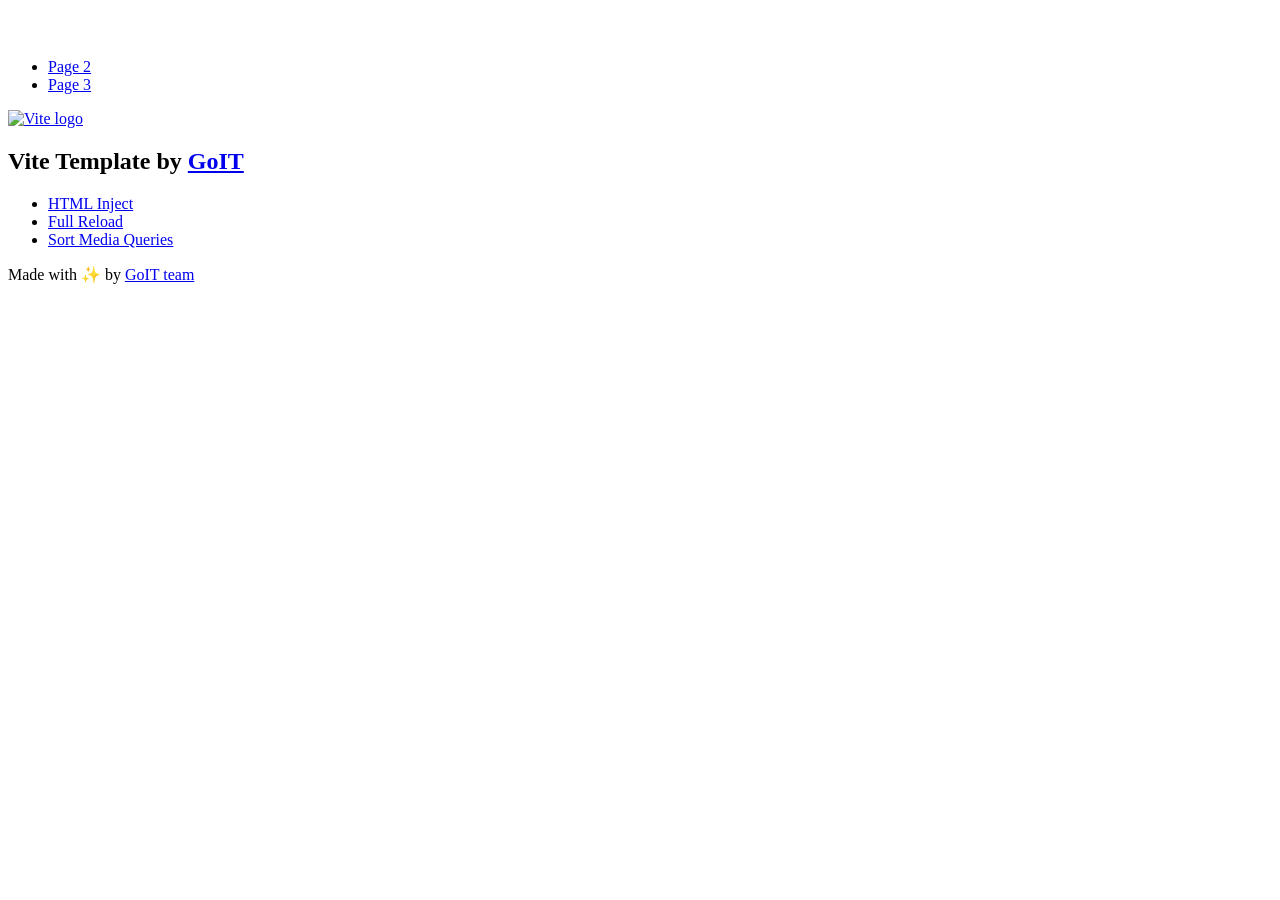
==== index.html @ 35477eab "Deploying to gh-pages from @ ValeriiaDuving/goit-js-hw-11@fabf5bafdc1dd099d11cfd77dec9785e37d493c8 🚀" ====
<!DOCTYPE html>
<html lang="en">
  <head>
    <meta charset="UTF-8" />
    <link rel="icon" type="image/svg+xml" href="/vanilla-app-template/favicon.svg" />
    <meta name="viewport" content="width=device-width, initial-scale=1.0" />
    <title>Vanilla App Template</title>
    <script type="module" crossorigin src="/vanilla-app-template/index.js"></script>
    <link rel="stylesheet" crossorigin href="/vanilla-app-template/assets/styles-DvPDDfy5.css">
  </head>
  <body>
    <header class="header">
  <div class="container">
    <nav class="nav">
      <a class="nav-logo" href="./index.html" aria-label="Site logo">
        <svg class="nav-logo-icon" width="100" height="30">
          <use href="/vanilla-app-template/assets/sprite-E8vg0sBb.svg#logo"></use>
        </svg>
      </a>
      <ul class="nav-list">
        <li class="nav-item">
          <a class="nav-link {=$highlight-act}" href="./page-2.html">Page 2</a>
        </li>
        <li class="nav-item">
          <a class="nav-link {=$highlight-curr}" href="./page-3.html">Page 3</a>
        </li>
      </ul>
    </nav>
  </div>
</header>


    <main>
      <!-- Loads the specified .html file -->
      <section class="vite-promo">
  <div class="container">
    <div class="vite-promo-thumb">
      <a
        class="vite-promo-link"
        href="https://vitejs.dev/"
        target="_blank"
        rel="noopener noreferrer"
        aria-label="Link to Vite official website"
        title="Vite.js  build tool"
      >
        <!-- Path to images as from index.html file -->
        <img
          class="pic"
          src="/vanilla-app-template/assets/vite-logo-9o_aqrTe.png"
          alt="Vite logo"
          width="640"
          height="640"
        />
      </a>
    </div>
    <h1 class="main-title">
      <span class="main-title-gradient">Vite</span>
      Template by
      <a
        class="main-title-link"
        href="https://github.com/goitacademy/vanilla-app-template"
        target="_blank"
        rel="noopener noreferrer"
      >
        GoIT
      </a>
    </h1>
  </div>
</section>

      <article class="badges">
  <div class="container">
    <ul class="badges-list">
      <li class="badges-item">
        <a
          class="badges-link"
          href="https://www.npmjs.com/package/vite-plugin-html-inject"
          target="_blank"
          rel="noopener noreferrer"
        >
          HTML Inject
        </a>
      </li>
      <li class="badges-item">
        <a
          class="badges-link"
          href="https://www.npmjs.com/package/vite-plugin-full-reload"
          target="_blank"
          rel="noopener noreferrer"
        >
          Full Reload
        </a>
      </li>
      <li class="badges-item">
        <a
          class="badges-link"
          href="https://www.npmjs.com/package/postcss-sort-media-queries"
          target="_blank"
          rel="noopener noreferrer"
        >
          Sort Media Queries
        </a>
      </li>
    </ul>
  </div>
</article>

    </main>

    <footer class="footer">
  <div class="container">
    <p class="footer-desc">
      Made with ✨ by
      <a
        class="footer-link"
        href="https://goit.global/ua/"
        target="_blank"
        rel="noopener noreferrer"
      >
        GoIT team
      </a>
    </p>
  </div>
</footer>


  </body>
</html>
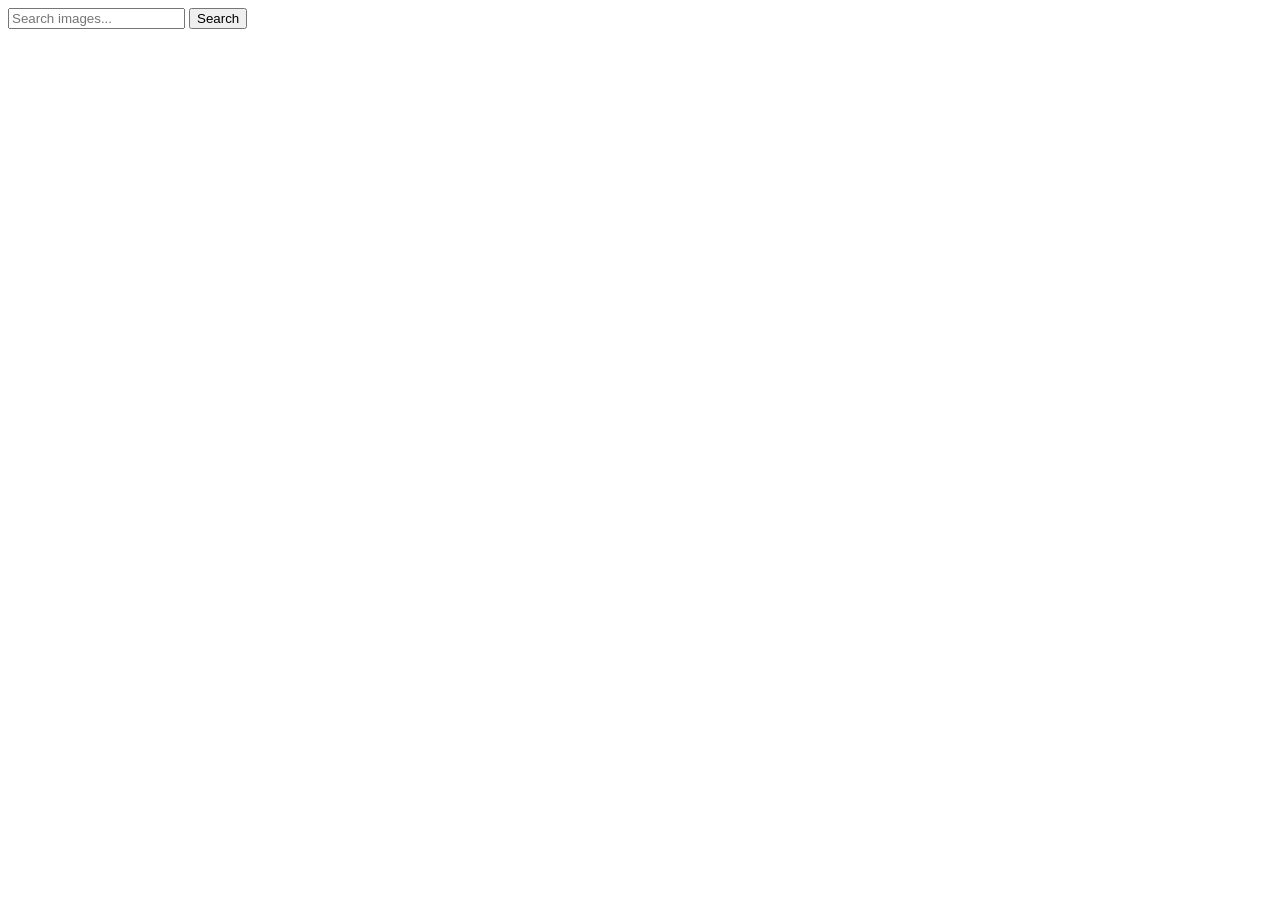
==== commit 7e6183e4: "Deploying to gh-pages from @ ValeriiaDuving/goit-js-hw-11@e687c4b914ba74815d5a93692851fdb2a0cb9d98 🚀" ====
--- a/index.html
+++ b/index.html
@@ -2,127 +2,32 @@
 <html lang="en">
   <head>
     <meta charset="UTF-8" />
-    <link rel="icon" type="image/svg+xml" href="/vanilla-app-template/favicon.svg" />
+    <link rel="icon" type="image/svg+xml" href="/favicon.svg" />
     <meta name="viewport" content="width=device-width, initial-scale=1.0" />
-    <title>Vanilla App Template</title>
-    <script type="module" crossorigin src="/vanilla-app-template/index.js"></script>
-    <link rel="stylesheet" crossorigin href="/vanilla-app-template/assets/styles-DvPDDfy5.css">
+    <title>GO IT HW11</title>
+    <script type="module" crossorigin src="/goit-js-hw-11/index.js"></script>
+    <link rel="modulepreload" crossorigin href="/goit-js-hw-11/assets/vendor-BBSqv8W6.js">
+    <link rel="stylesheet" crossorigin href="/goit-js-hw-11/assets/vendor-DumFYO8Z.css">
+    <link rel="stylesheet" crossorigin href="/goit-js-hw-11/assets/index-BvW1cdlF.css">
   </head>
   <body>
-    <header class="header">
-  <div class="container">
-    <nav class="nav">
-      <a class="nav-logo" href="./index.html" aria-label="Site logo">
-        <svg class="nav-logo-icon" width="100" height="30">
-          <use href="/vanilla-app-template/assets/sprite-E8vg0sBb.svg#logo"></use>
-        </svg>
-      </a>
-      <ul class="nav-list">
-        <li class="nav-item">
-          <a class="nav-link {=$highlight-act}" href="./page-2.html">Page 2</a>
-        </li>
-        <li class="nav-item">
-          <a class="nav-link {=$highlight-curr}" href="./page-3.html">Page 3</a>
-        </li>
-      </ul>
-    </nav>
-  </div>
-</header>
-
-
     <main>
-      <!-- Loads the specified .html file -->
-      <section class="vite-promo">
-  <div class="container">
-    <div class="vite-promo-thumb">
-      <a
-        class="vite-promo-link"
-        href="https://vitejs.dev/"
-        target="_blank"
-        rel="noopener noreferrer"
-        aria-label="Link to Vite official website"
-        title="Vite.js  build tool"
-      >
-        <!-- Path to images as from index.html file -->
-        <img
-          class="pic"
-          src="/vanilla-app-template/assets/vite-logo-9o_aqrTe.png"
-          alt="Vite logo"
-          width="640"
-          height="640"
-        />
-      </a>
-    </div>
-    <h1 class="main-title">
-      <span class="main-title-gradient">Vite</span>
-      Template by
-      <a
-        class="main-title-link"
-        href="https://github.com/goitacademy/vanilla-app-template"
-        target="_blank"
-        rel="noopener noreferrer"
-      >
-        GoIT
-      </a>
-    </h1>
-  </div>
-</section>
-
-      <article class="badges">
-  <div class="container">
-    <ul class="badges-list">
-      <li class="badges-item">
-        <a
-          class="badges-link"
-          href="https://www.npmjs.com/package/vite-plugin-html-inject"
-          target="_blank"
-          rel="noopener noreferrer"
-        >
-          HTML Inject
-        </a>
-      </li>
-      <li class="badges-item">
-        <a
-          class="badges-link"
-          href="https://www.npmjs.com/package/vite-plugin-full-reload"
-          target="_blank"
-          rel="noopener noreferrer"
-        >
-          Full Reload
-        </a>
-      </li>
-      <li class="badges-item">
-        <a
-          class="badges-link"
-          href="https://www.npmjs.com/package/postcss-sort-media-queries"
-          target="_blank"
-          rel="noopener noreferrer"
-        >
-          Sort Media Queries
-        </a>
-      </li>
-    </ul>
-  </div>
-</article>
-
+      <div class="container">
+        <form class="form">
+          <label>
+            <input
+              class="input"
+              type="text"
+              name="search-text"
+              placeholder="Search images..."
+              required
+            />
+          </label>
+          <button class="btn-search" type="submit">Search</button>
+        </form>
+        <div class="loader"></div>
+        <ul class="gallery"></ul>
+      </div>
     </main>
-
-    <footer class="footer">
-  <div class="container">
-    <p class="footer-desc">
-      Made with ✨ by
-      <a
-        class="footer-link"
-        href="https://goit.global/ua/"
-        target="_blank"
-        rel="noopener noreferrer"
-      >
-        GoIT team
-      </a>
-    </p>
-  </div>
-</footer>
-
-
   </body>
 </html>
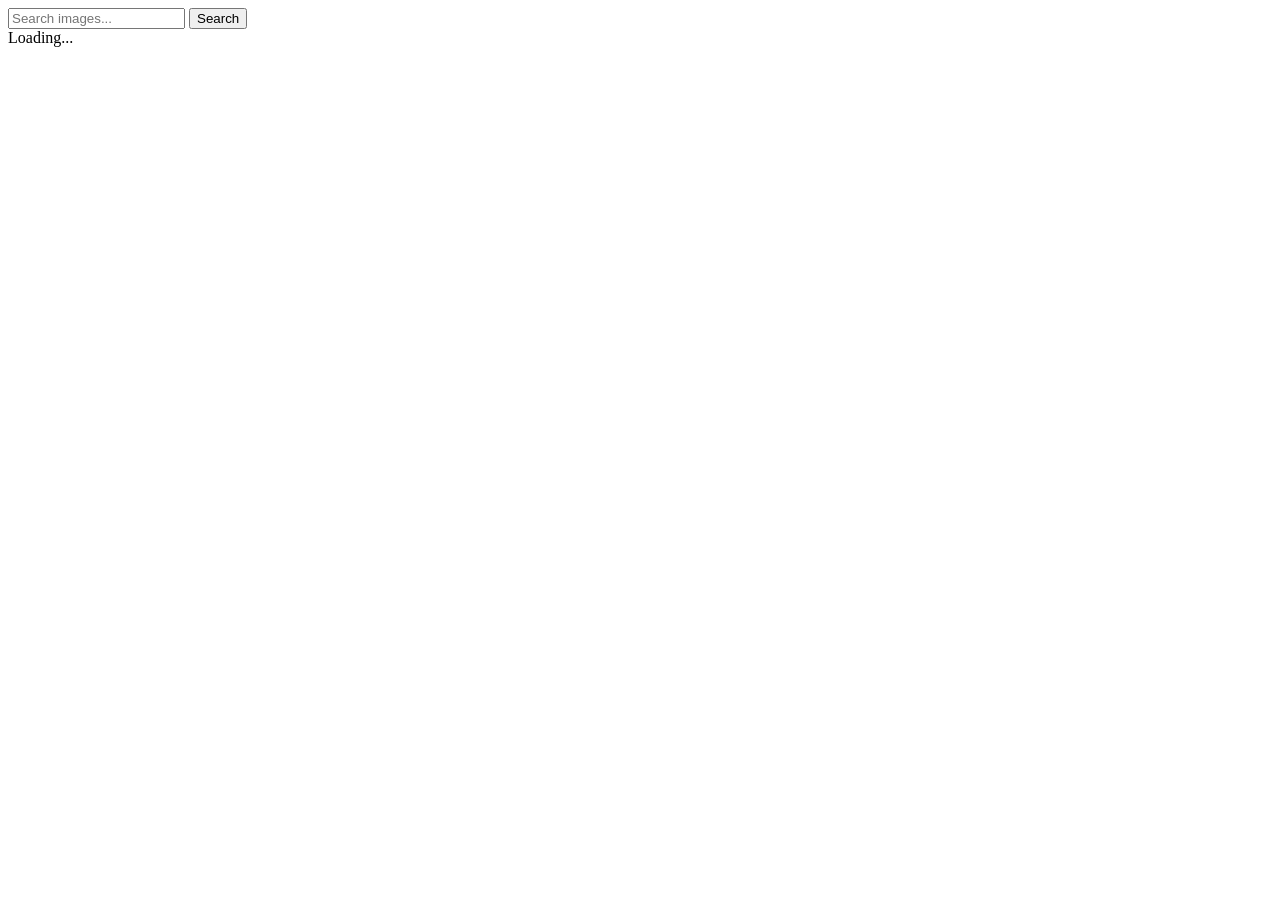
==== commit d19a8648: "Deploying to gh-pages from @ ValeriiaDuving/goit-js-hw-11@31ef587d1ebf29c6c1c88b65517a11387a450eab 🚀" ====
--- a/index.html
+++ b/index.html
@@ -25,7 +25,7 @@
           </label>
           <button class="btn-search" type="submit">Search</button>
         </form>
-        <div class="loader"></div>
+        <span class="loader">Loading...</span>
         <ul class="gallery"></ul>
       </div>
     </main>
